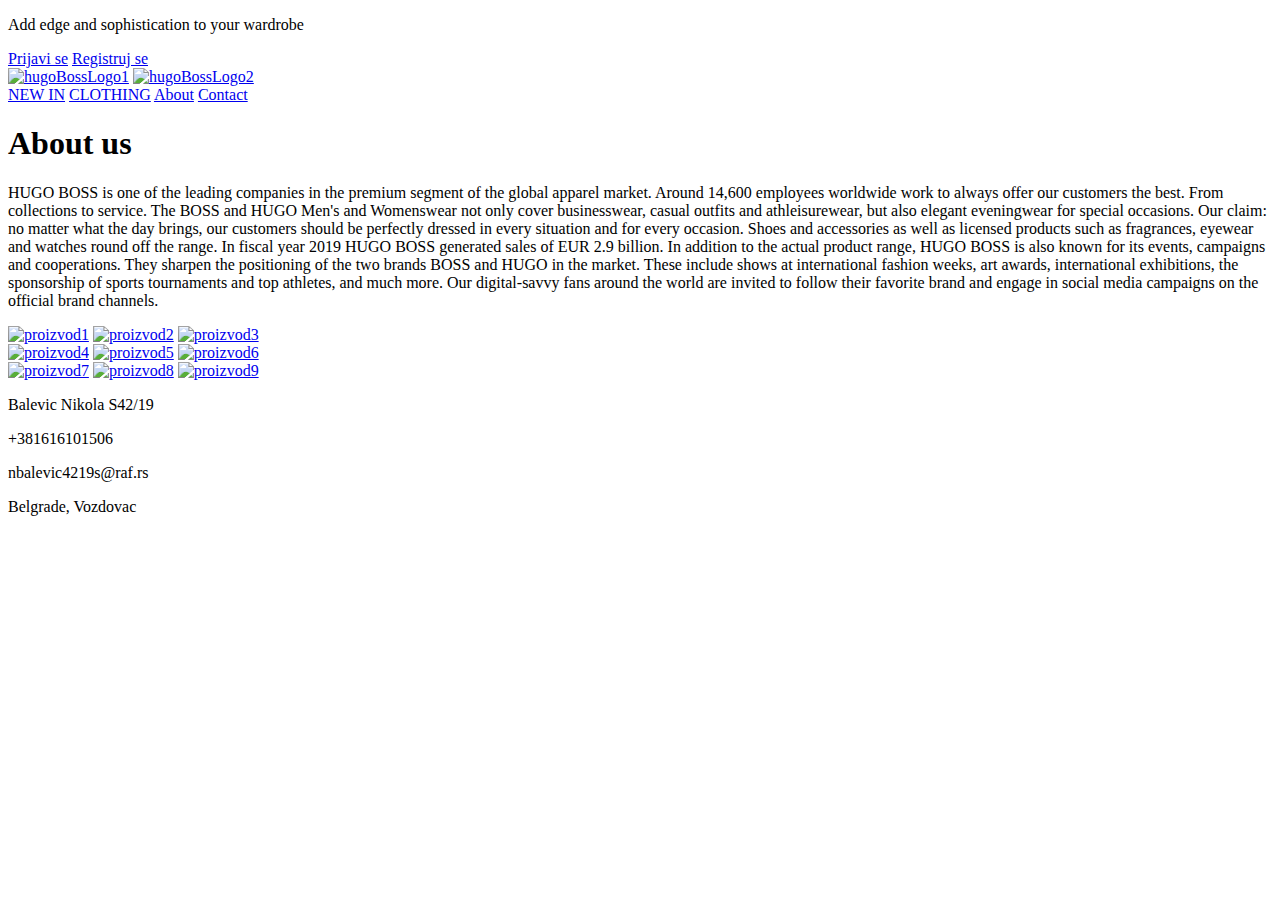
==== WSIT-DZ45-Balevic_Nikola-S42-19/about.html @ f872dc70 "Add files via upload" ====
<!DOCTYPE html>
<html>
  <head>
    <meta charset="UTF-8" />
    <meta name="viewport" content="width=device-width, initial-scale=1.0" />
    <title>Hugo Boss shop</title>
    <link rel="stylesheet" href="/css/stil.css" />
    <link
      href="https://cdn.jsdelivr.net/npm/bootstrap@5.0.0-beta1/dist/css/bootstrap.min.css"
      rel="stylesheet"
      integrity="sha384-giJF6kkoqNQ00vy+HMDP7azOuL0xtbfIcaT9wjKHr8RbDVddVHyTfAAsrekwKmP1"
      crossorigin="anonymous"
    />
    <link
      rel="stylesheet"
      href="https://use.fontawesome.com/releases/v5.15.1/css/all.css"
      integrity="sha384-vp86vTRFVJgpjF9jiIGPEEqYqlDwgyBgEF109VFjmqGmIY/Y4HV4d3Gp2irVfcrp"
      crossorigin="anonymous"
    />
  </head>
  <body class="body">
    <!-- Header -->
    <header>
      <section class="prijava">
        <div>
          <p>Add edge and sophistication to your wardrobe</p>
        </div>
        <div>
          <a href="#">Prijavi se</a>
          <a href="/registracija.html">Registruj se</a>
        </div>
      </section>
      <section class="navbar navbarMain">
        <div class="logo">
          <a href="/index.html" class="homeBtn"><i class="fas fa-home"></i></a>
          <a href="/index.html"
            ><img src="/Media/hugoBossLogo1.png" alt="hugoBossLogo1"
          /></a>
          <a href="/index.html"
            ><img src="/Media/hugoBossLogo2.png" alt="hugoBossLogo2"
          /></a>
        </div>
        <div class="navbar navbarSecondary">
          <a href="#">NEW IN</a>
          <a href="#">CLOTHING</a>
          <a href="/about.html">About</a>
          <a href="/kontakt.html">Contact</a>
        </div>
      </section>
    </header>

    <!-- About -->
    <main class="container about">
      <div class="opis">
        <h1>About us</h1>
        <p>
          HUGO BOSS is one of the leading companies in the premium segment of
          the global apparel market. Around 14,600 employees worldwide work to
          always offer our customers the best. From collections to service. The
          BOSS and HUGO Men's and Womenswear not only cover businesswear, casual
          outfits and athleisurewear, but also elegant eveningwear for special
          occasions. Our claim: no matter what the day brings, our customers
          should be perfectly dressed in every situation and for every occasion.
          Shoes and accessories as well as licensed products such as fragrances,
          eyewear and watches round off the range. In fiscal year 2019 HUGO BOSS
          generated sales of EUR 2.9 billion. In addition to the actual product
          range, HUGO BOSS is also known for its events, campaigns and
          cooperations. They sharpen the positioning of the two brands BOSS and
          HUGO in the market. These include shows at international fashion
          weeks, art awards, international exhibitions, the sponsorship of
          sports tournaments and top athletes, and much more. Our digital-savvy
          fans around the world are invited to follow their favorite brand and
          engage in social media campaigns on the official brand channels.
        </p>
      </div>
      <div class="galerija col-md-8">
        <div class="row">
          <a href="#" class="col-sm-4"
            ><img src="/Media/proizvod1.jpg" alt="proizvod1" class="img-fluid"
          /></a>
          <a href="#" class="col-sm-4"
            ><img src="/Media/proizvod2.jpg" alt="proizvod2" class="img-fluid"
          /></a>
          <a href="#" class="col-sm-4"
            ><img src="/Media/proizvod3.jpg" alt="proizvod3" class="img-fluid"
          /></a>
        </div>
        <div class="row">
          <a href="#" class="col-sm-4"
            ><img src="/Media/proizvod4.jpg" alt="proizvod4" class="img-fluid"
          /></a>
          <a href="#" class="col-sm-4"
            ><img src="/Media/proizvod5.jpg" alt="proizvod5" class="img-fluid"
          /></a>
          <a href="#" class="col-sm-4"
            ><img src="/Media/proizvod6.jpg" alt="proizvod6" class="img-fluid"
          /></a>
        </div>
        <div class="row">
          <a href="#" class="col-sm-4"
            ><img src="/Media/proizvod7.jpg" alt="proizvod7" class="img-fluid"
          /></a>
          <a href="#" class="col-sm-4"
            ><img src="/Media/proizvod8.jpg" alt="proizvod8" class="img-fluid"
          /></a>
          <a href="#" class="col-sm-4"
            ><img src="/Media/proizvod9.jpg" alt="proizvod9" class="img-fluid"
          /></a>
        </div>
      </div>
    </main>

    <!-- Footer -->

    <footer class="userInfo">
      <div class="info">
        <i class="fas fa-user-circle"></i>
        <p>Balevic Nikola S42/19</p>
      </div>
      <div class="info">
        <i class="fas fa-phone"></i>
        <p>+381616101506</p>
      </div>
      <div class="info">
        <i class="fas fa-envelope"></i>
        <p>nbalevic4219s@raf.rs</p>
      </div>
      <div class="info">
        <i class="fas fa-map-marker-alt"></i>
        <p>Belgrade, Vozdovac</p>
      </div>
    </footer>

    <script
      src="https://cdn.jsdelivr.net/npm/bootstrap@5.0.0-beta1/dist/js/bootstrap.bundle.min.js"
      integrity="sha384-ygbV9kiqUc6oa4msXn9868pTtWMgiQaeYH7/t7LECLbyPA2x65Kgf80OJFdroafW"
      crossorigin="anonymous"
    ></script>
  </body>
</html>
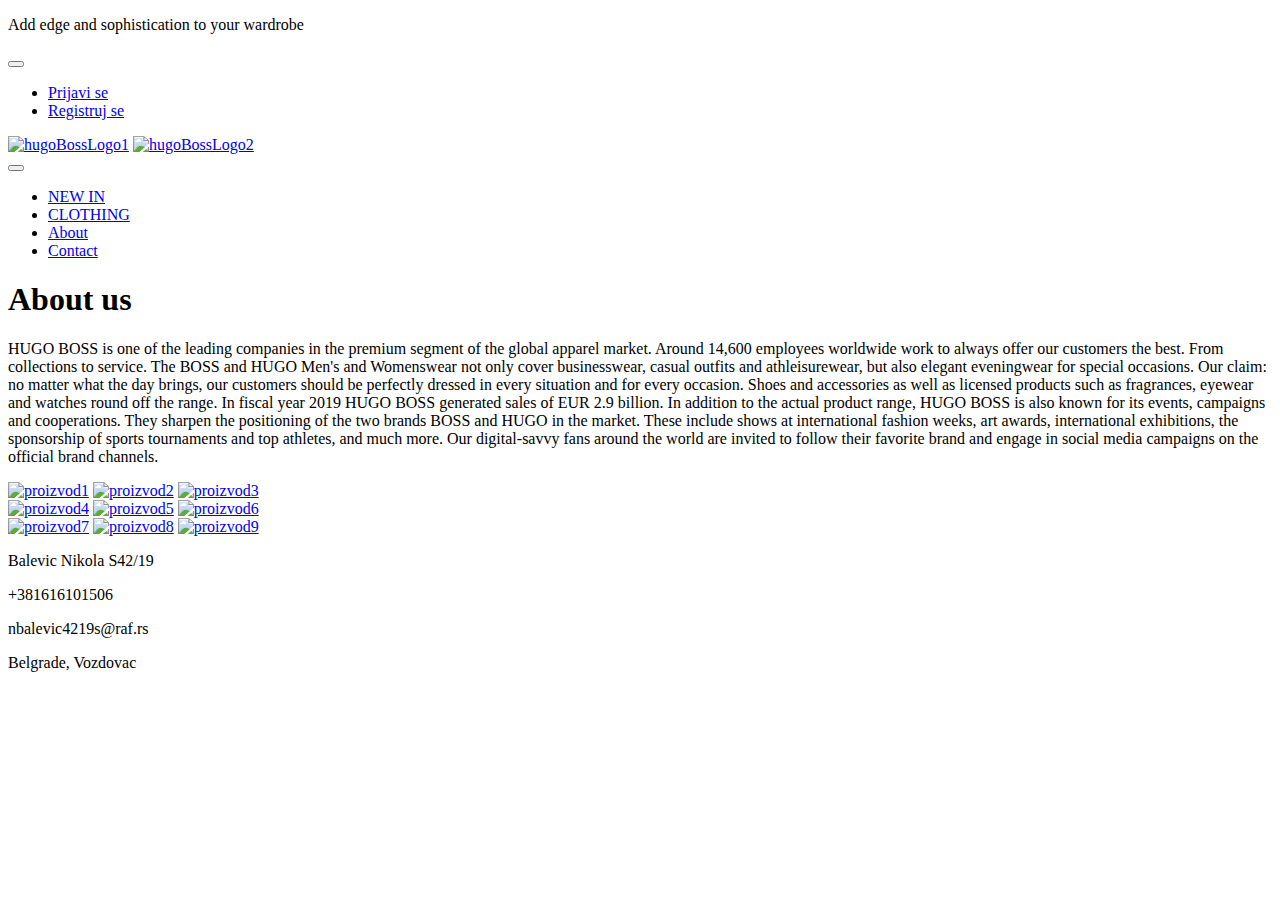
==== commit 9570ec81: "Add files via upload" ====
--- a/WSIT-DZ45-Balevic_Nikola-S42-19/about.html
+++ b/WSIT-DZ45-Balevic_Nikola-S42-19/about.html
@@ -4,7 +4,9 @@
     <meta charset="UTF-8" />
     <meta name="viewport" content="width=device-width, initial-scale=1.0" />
     <title>Hugo Boss shop</title>
-    <link rel="stylesheet" href="/css/stil.css" />
+    <link rel="stylesheet/less" type="text/css" href="main.less" />
+    <script src="//cdnjs.cloudflare.com/ajax/libs/less.js/2.5.1/less.min.js"></script>
+    <script src="https://ajax.googleapis.com/ajax/libs/jquery/3.5.1/jquery.min.js"></script>
     <link
       href="https://cdn.jsdelivr.net/npm/bootstrap@5.0.0-beta1/dist/css/bootstrap.min.css"
       rel="stylesheet"
@@ -25,29 +27,65 @@
         <div>
           <p>Add edge and sophistication to your wardrobe</p>
         </div>
-        <div>
-          <a href="#">Prijavi se</a>
-          <a href="/registracija.html">Registruj se</a>
-        </div>
-      </section>
-      <section class="navbar navbarMain">
-        <div class="logo">
-          <a href="/index.html" class="homeBtn"><i class="fas fa-home"></i></a>
-          <a href="/index.html"
-            ><img src="/Media/hugoBossLogo1.png" alt="hugoBossLogo1"
-          /></a>
-          <a href="/index.html"
-            ><img src="/Media/hugoBossLogo2.png" alt="hugoBossLogo2"
-          /></a>
-        </div>
-        <div class="navbar navbarSecondary">
-          <a href="#">NEW IN</a>
-          <a href="#">CLOTHING</a>
-          <a href="/about.html">About</a>
-          <a href="/kontakt.html">Contact</a>
-        </div>
+        <nav class="navbar navbar-expand-md navbar-dark">
+          <button
+            class="navbar-toggler"
+            data-toggle="collapse"
+            data-target="#collapse_target"
+          >
+            <span class="navbar-toggler-icon"></span>
+          </button>
+          <div class="collapse navbar-collapse" id="collapse_target">
+            <ul class="navbar-nav">
+              <li class="nav-item">
+                <a href="#">Prijavi se</a>
+              </li>
+              <li class="nav-item">
+                <a href="/registracija.html">Registruj se</a>
+              </li>
+            </ul>
+          </div>
+        </nav>
       </section>
     </header>
+    <nav class="navbar navbarMain sticky-top">
+      <div class="logo">
+        <a href="/index.html" class="homeBtn"><i class="fas fa-home"></i></a>
+        <a href="/index.html"
+          ><img src="/Media/hugoBossLogo1.png" alt="hugoBossLogo1"
+        /></a>
+        <a href="/index.html"
+          ><img src="/Media/hugoBossLogo2.png" alt="hugoBossLogo2"
+        /></a>
+      </div>
+      <div class="navbar navbarSecondary">
+        <nav class="navbar navbar-expand-md navbar-light">
+          <button
+            class="navbar-toggler"
+            data-toggle="collapse"
+            data-target="#collapse_target"
+          >
+            <span class="navbar-toggler-icon"></span>
+          </button>
+          <div class="collapse navbar-collapse" id="collapse_target">
+            <ul class="navbar-nav">
+              <li class="nav-item">
+                <a href="#">NEW IN</a>
+              </li>
+              <li class="nav-item">
+                <a href="#">CLOTHING</a>
+              </li>
+              <li class="nav-item">
+                <a href="/about.html">About</a>
+              </li>
+              <li class="nav-item">
+                <a href="/kontakt.html">Contact</a>
+              </li>
+            </ul>
+          </div>
+        </nav>
+      </div>
+    </nav>
 
     <!-- About -->
     <main class="container about">
